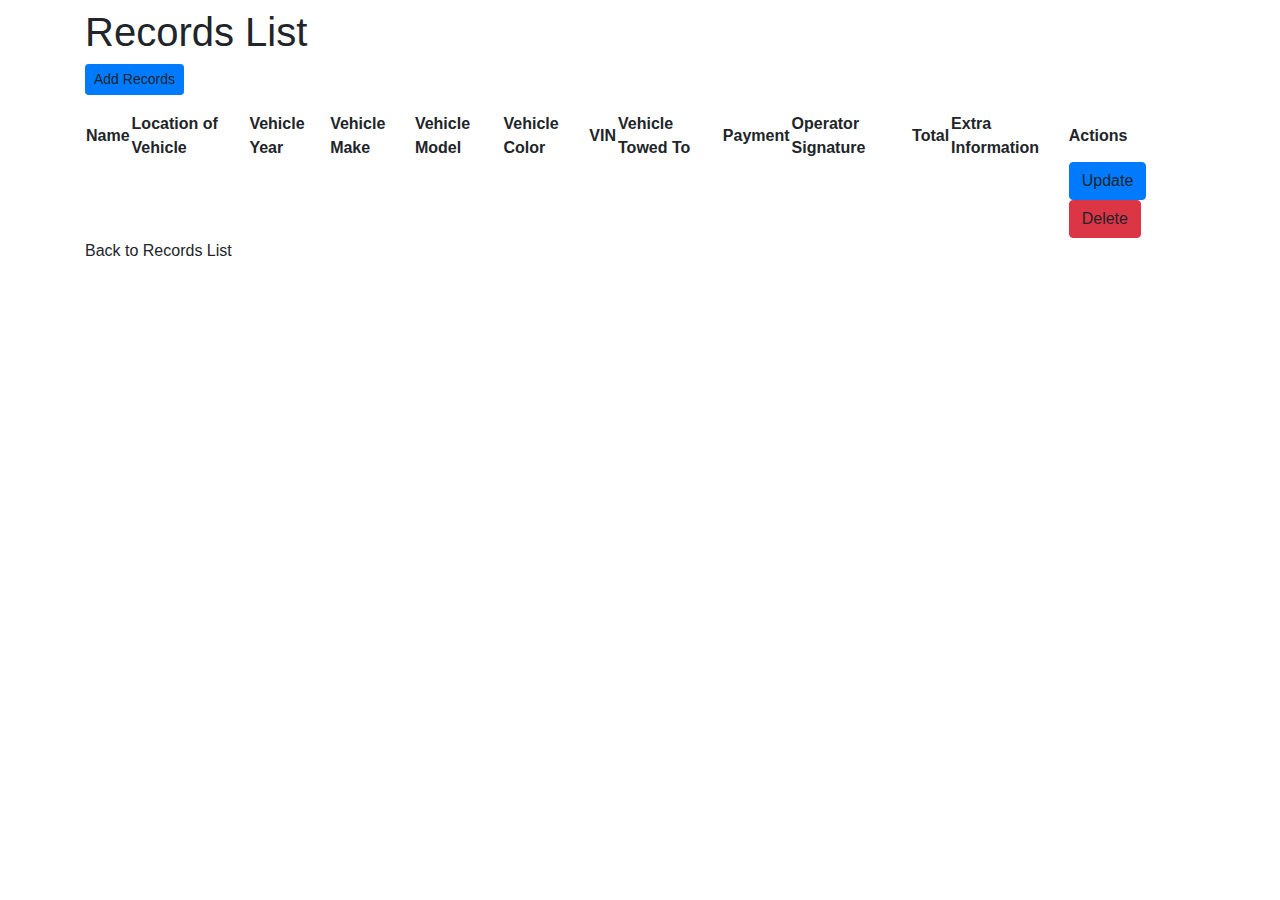
==== src/main/resources/templates/extra_info.html @ c54d430b "5/25/22" ====
<!DOCTYPE html>
<html lang="en" xmlns="http://www.w3.org/1999/xhtml" xmlns:th="http://www.thymeleaf.org">
    <head>
        <meta charset="ISO-8859-1">
        <title>Additional Information</title>
        
        <link rel="stylesheet" href="https://stackpath.bootstrapcdn.com/bootstrap/4.1.3/css/bootstrap.min.css">
        <script type="text/javascript" src="/webjars/jquery/3.6.0/jquery.min.js"></script>
        
        <link rel="stylesheet" type="text/css" href="/CSS/style.css" />
        <script src="/JS/main.js"></script>
    </head>
    <body>

        <div class="container my-2">
        <h1>Records List</h1>
        
        <a th:href = "@{/showNewRecordsForm}" class="btn btn-primary btn-sm mb-3"> Add Records </a>
                
            <!--<table border="1" class = "table table-striped table-responsive-md">-->
            <!--<table class="table table-striped">-->
            <table>
                <thead>
                    <tr>
                        <th>Name</th>
                        <th>Location of Vehicle</th>
                        <th>Vehicle Year</th>
                        <th>Vehicle Make</th>
                        <th>Vehicle Model</th>
                        <th>Vehicle Color</th>
                        <th>VIN</th>
                        <th>Vehicle Towed To</th>
                        <th>Payment</th>
                        <th>Operator Signature</th>
                        <th>Total</th>
                        <th>Extra Information</th>
                        <th>Actions</th>
                    </tr>
                </thead>
                <tbody>
                    <tr th:each="records : ${records}">
                        <td th:text="${records.firstName + ' ' + records.lastName}"></td>
                        <td th:text="${records.vehLocation}"></td>
                        <td th:text="${records.vehYear}"></td>
                        <td th:text="${records.vehMake}"></td>
                        <td th:text="${records.vehModel}"></td>
                        <td th:text="${records.vehColor}"></td>
                        <td th:text="${records.vehIdNum}"></td>
                        <td th:text="${records.vehTowedTo}"></td>
                        <td th:text="${records.payment}"></td>
                        <td th:text="${records.opSignature}"></td>
                        <td class="tdTotal" th:text="${records.total}"></td>
                        <td th:text="${records.extraText}"></td>
                        <td> <a th:href="@{/showFormForUpdate/{id}(id=${records.id})}" class="btn btn-primary">Update</a>
                            <a th:href="@{/deleteRecords/{id}(id=${records.id})}" class="btn btn-danger">Delete</a>
                        </td>
                    </tr>
                </tbody>
            </table>
            
            <a th:href = "@{/}"> Back to Records List</a>
            
        </div>
    </body>
</html>
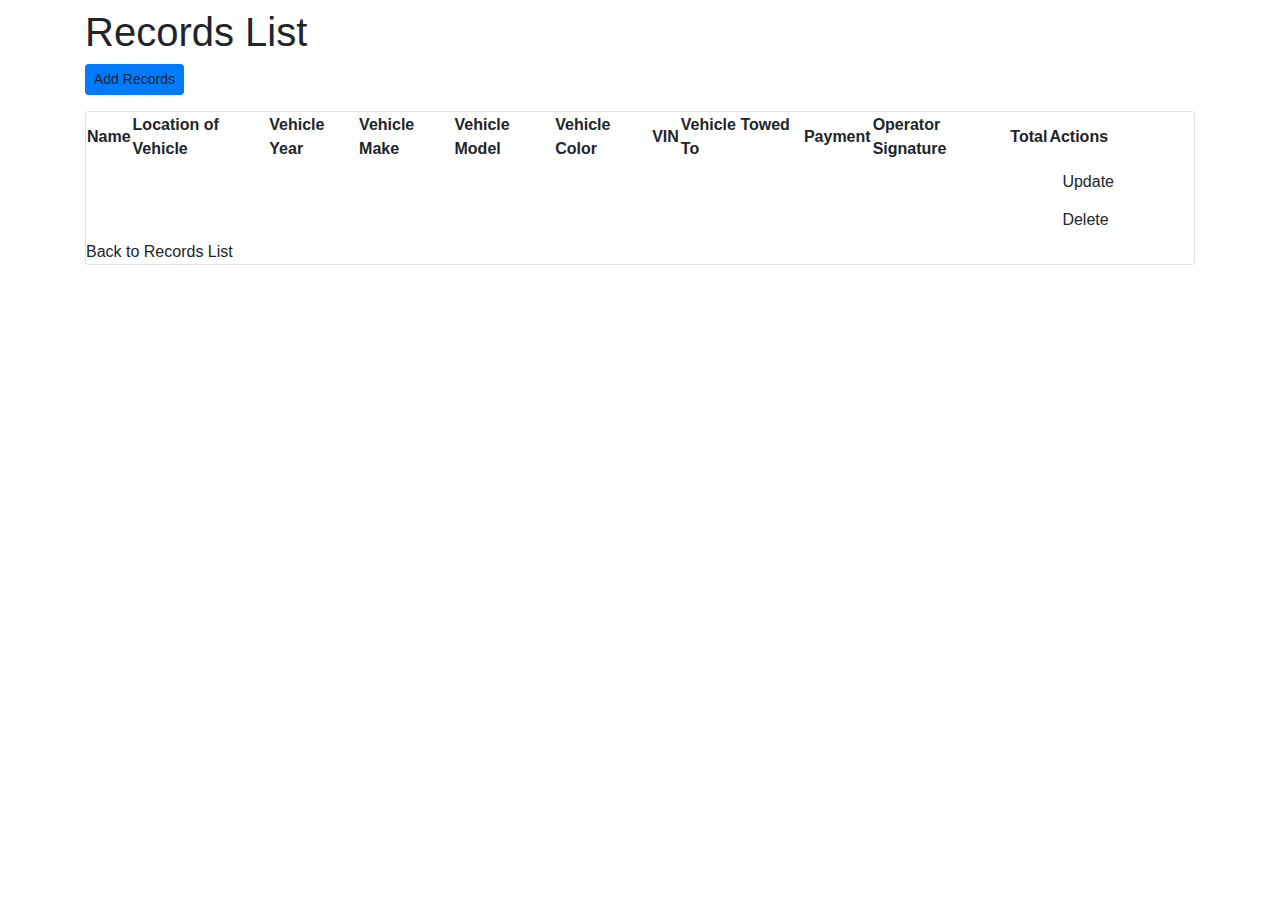
==== commit c7acd8ce: "5/26/22" ====
--- a/src/main/resources/templates/extra_info.html
+++ b/src/main/resources/templates/extra_info.html
@@ -2,64 +2,66 @@
 <html lang="en" xmlns="http://www.w3.org/1999/xhtml" xmlns:th="http://www.thymeleaf.org">
     <head>
         <meta charset="ISO-8859-1">
-        <title>Additional Information</title>
-        
+        <title>Books Management System</title>
+
         <link rel="stylesheet" href="https://stackpath.bootstrapcdn.com/bootstrap/4.1.3/css/bootstrap.min.css">
         <script type="text/javascript" src="/webjars/jquery/3.6.0/jquery.min.js"></script>
-        
+
         <link rel="stylesheet" type="text/css" href="/CSS/style.css" />
-        <script src="/JS/main.js"></script>
+        <script src="/JS/dollarSign.js"></script>
     </head>
     <body>
 
         <div class="container my-2">
         <h1>Records List</h1>
-        
-        <a th:href = "@{/showNewRecordsForm}" class="btn btn-primary btn-sm mb-3"> Add Records </a>
-                
+
+        <a th:href = "@{/showNewRecordsForm}" id=button1 class="btn btn-primary btn-sm mb-3"> Add Records </a>
+
             <!--<table border="1" class = "table table-striped table-responsive-md">-->
             <!--<table class="table table-striped">-->
-            <table>
-                <thead>
-                    <tr>
-                        <th>Name</th>
-                        <th>Location of Vehicle</th>
-                        <th>Vehicle Year</th>
-                        <th>Vehicle Make</th>
-                        <th>Vehicle Model</th>
-                        <th>Vehicle Color</th>
-                        <th>VIN</th>
-                        <th>Vehicle Towed To</th>
-                        <th>Payment</th>
-                        <th>Operator Signature</th>
-                        <th>Total</th>
-                        <th>Extra Information</th>
-                        <th>Actions</th>
-                    </tr>
-                </thead>
-                <tbody>
-                    <tr th:each="records : ${records}">
-                        <td th:text="${records.firstName + ' ' + records.lastName}"></td>
-                        <td th:text="${records.vehLocation}"></td>
-                        <td th:text="${records.vehYear}"></td>
-                        <td th:text="${records.vehMake}"></td>
-                        <td th:text="${records.vehModel}"></td>
-                        <td th:text="${records.vehColor}"></td>
-                        <td th:text="${records.vehIdNum}"></td>
-                        <td th:text="${records.vehTowedTo}"></td>
-                        <td th:text="${records.payment}"></td>
-                        <td th:text="${records.opSignature}"></td>
-                        <td class="tdTotal" th:text="${records.total}"></td>
-                        <td th:text="${records.extraText}"></td>
-                        <td> <a th:href="@{/showFormForUpdate/{id}(id=${records.id})}" class="btn btn-primary">Update</a>
-                            <a th:href="@{/deleteRecords/{id}(id=${records.id})}" class="btn btn-danger">Delete</a>
-                        </td>
-                    </tr>
-                </tbody>
-            </table>
-            
+            <div class="card">
+            <!--   <div class="card-body"> -->
+            <div id="menu">
+	        	<table>
+	        		<thead>
+		            	<tr>
+	                        <th>Name</th>
+	                        <th>Location of Vehicle</th>
+	                        <th>Vehicle Year</th>
+	                        <th>Vehicle Make</th>
+	                        <th>Vehicle Model</th>
+	                        <th>Vehicle Color</th>
+	                        <th>VIN</th>
+	                        <th>Vehicle Towed To</th>
+	                        <th>Payment</th>
+	                        <th>Operator Signature</th>
+	                        <th>Total</th>
+	                        <th>Actions</th>
+	                    </tr>
+	                </thead>
+	                <tbody>
+	                    <tr th:each="records : ${records}">
+	                        <td th:text="${records.firstName + ' ' + records.lastName}"></td>
+	                        <td th:text="${records.vehLocation}"></td>
+	                        <td th:text="${records.vehYear}"></td>
+	                        <td th:text="${records.vehMake}"></td>
+	                        <td th:text="${records.vehModel}"></td>
+	                        <td th:text="${records.vehColor}"></td>
+	                        <td th:text="${records.vehIdNum}"></td>
+	                        <td th:text="${records.vehTowedTo}"></td>
+	                        <td th:text="${records.payment}"></td>
+	                        <td th:text="${records.opSignature}"></td>
+	                        <td class="tdTotal" th:text="${records.total}"></td>
+	                        <td> <a th:href="@{/showFormForUpdate/{id}(id=${records.id})}" type=button class="btn">Update</a>
+	                            <a th:href="@{/deleteRecords/{id}(id=${records.id})}" type=button class="btn">Delete</a>
+	                        </td>
+	                    </tr>
+	                </tbody>
+	            </table>
+            </div>
+
             <a th:href = "@{/}"> Back to Records List</a>
-            
+          </div>
         </div>
     </body>
-</html>+</html>
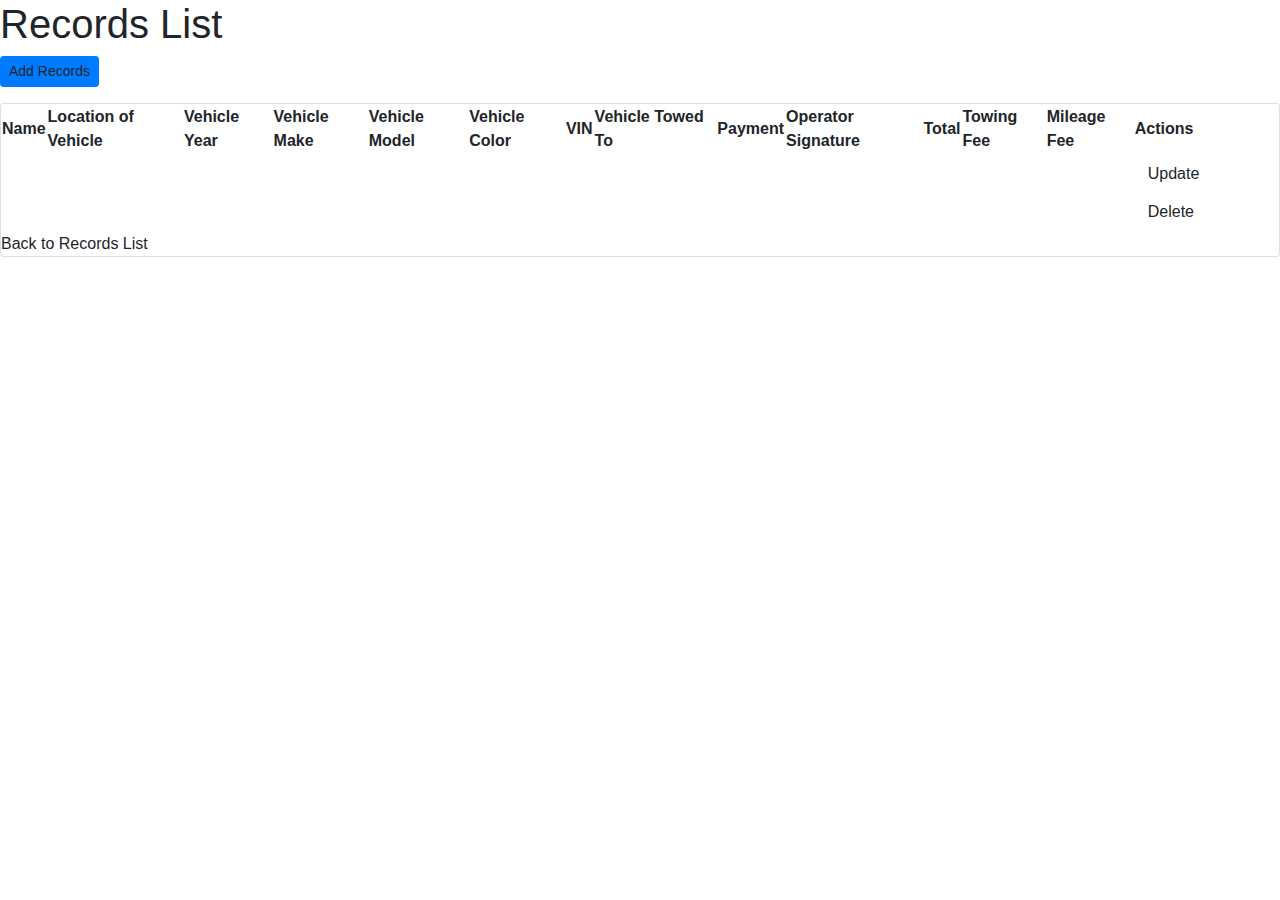
==== commit a33ce3ff: "5/29/22" ====
--- a/src/main/resources/templates/extra_info.html
+++ b/src/main/resources/templates/extra_info.html
@@ -12,7 +12,7 @@
     </head>
     <body>
 
-        <div class="container my-2">
+<!--         <div class="container my-2"> -->
         <h1>Records List</h1>
 
         <a th:href = "@{/showNewRecordsForm}" id=button1 class="btn btn-primary btn-sm mb-3"> Add Records </a>
@@ -20,7 +20,6 @@
             <!--<table border="1" class = "table table-striped table-responsive-md">-->
             <!--<table class="table table-striped">-->
             <div class="card">
-            <!--   <div class="card-body"> -->
             <div id="menu">
 	        	<table>
 	        		<thead>
@@ -36,6 +35,8 @@
 	                        <th>Payment</th>
 	                        <th>Operator Signature</th>
 	                        <th>Total</th>
+	                        <th>Towing Fee</th>
+	                        <th>Mileage Fee</th>
 	                        <th>Actions</th>
 	                    </tr>
 	                </thead>
@@ -52,6 +53,8 @@
 	                        <td th:text="${records.payment}"></td>
 	                        <td th:text="${records.opSignature}"></td>
 	                        <td class="tdTotal" th:text="${records.total}"></td>
+	                        <td th:text="${records.towingFee}"></td>
+                            <td th:text="${records.mileageFee}"></td>	                        
 	                        <td> <a th:href="@{/showFormForUpdate/{id}(id=${records.id})}" type=button class="btn">Update</a>
 	                            <a th:href="@{/deleteRecords/{id}(id=${records.id})}" type=button class="btn">Delete</a>
 	                        </td>
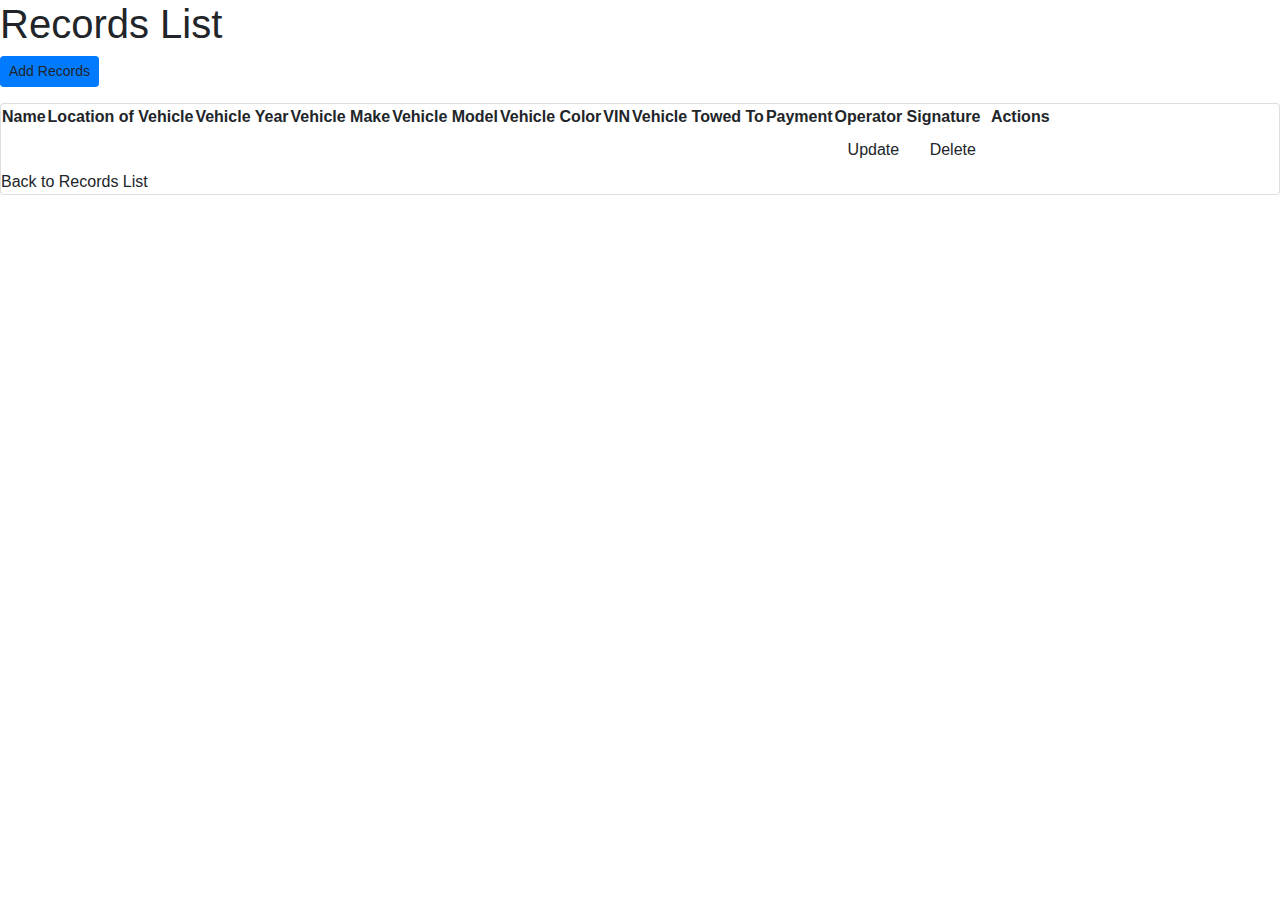
==== commit 162dcc46: "5/29/22" ====
--- a/src/main/resources/templates/extra_info.html
+++ b/src/main/resources/templates/extra_info.html
@@ -34,15 +34,15 @@
 	                        <th>Vehicle Towed To</th>
 	                        <th>Payment</th>
 	                        <th>Operator Signature</th>
-	                        <th>Total</th>
-	                        <th>Towing Fee</th>
-	                        <th>Mileage Fee</th>
+<!-- 	                        <th>Total</th> -->
+<!-- 	                        <th>Towing Fee</th> -->
+<!-- 	                        <th>Mileage Fee</th> -->
 	                        <th>Actions</th>
 	                    </tr>
 	                </thead>
 	                <tbody>
 	                    <tr th:each="records : ${records}">
-	                        <td th:text="${records.firstName + ' ' + records.lastName}"></td>
+<!-- 	                        <td th:text="${records.firstName + ' ' + records.lastName}"></td> -->
 	                        <td th:text="${records.vehLocation}"></td>
 	                        <td th:text="${records.vehYear}"></td>
 	                        <td th:text="${records.vehMake}"></td>
@@ -52,9 +52,9 @@
 	                        <td th:text="${records.vehTowedTo}"></td>
 	                        <td th:text="${records.payment}"></td>
 	                        <td th:text="${records.opSignature}"></td>
-	                        <td class="tdTotal" th:text="${records.total}"></td>
-	                        <td th:text="${records.towingFee}"></td>
-                            <td th:text="${records.mileageFee}"></td>	                        
+<!-- 	                        <td class="tdTotal" th:text="${records.total}"></td> -->
+<!-- 	                        <td th:text="${records.towingFee}"></td> -->
+<!--                             <td th:text="${records.mileageFee}"></td>	                         -->
 	                        <td> <a th:href="@{/showFormForUpdate/{id}(id=${records.id})}" type=button class="btn">Update</a>
 	                            <a th:href="@{/deleteRecords/{id}(id=${records.id})}" type=button class="btn">Delete</a>
 	                        </td>
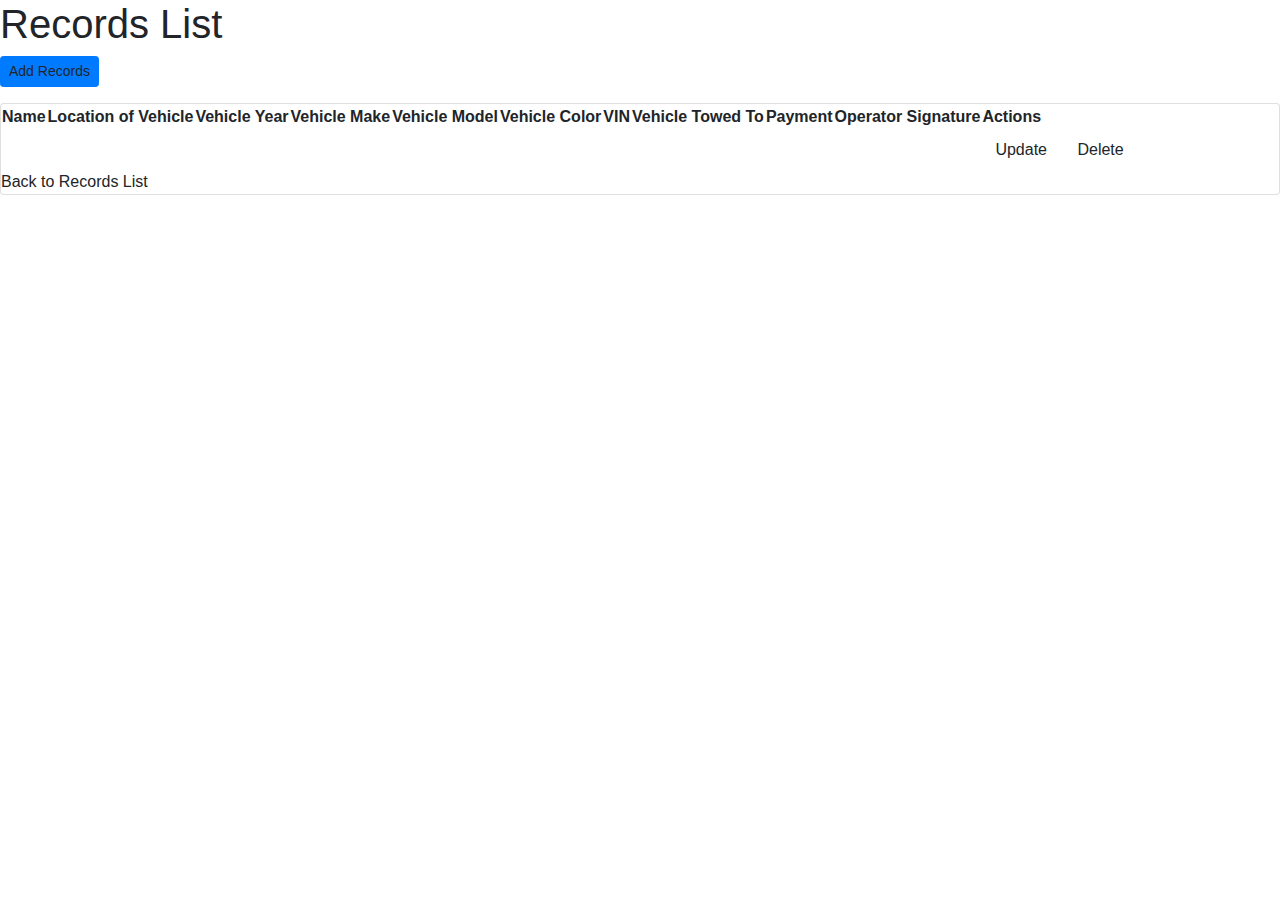
==== commit aa05b344: "5/29/22" ====
--- a/src/main/resources/templates/extra_info.html
+++ b/src/main/resources/templates/extra_info.html
@@ -42,7 +42,7 @@
 	                </thead>
 	                <tbody>
 	                    <tr th:each="records : ${records}">
-<!-- 	                        <td th:text="${records.firstName + ' ' + records.lastName}"></td> -->
+	                        <td th:text="${records.firstName + ' ' + records.lastName}"></td>
 	                        <td th:text="${records.vehLocation}"></td>
 	                        <td th:text="${records.vehYear}"></td>
 	                        <td th:text="${records.vehMake}"></td>
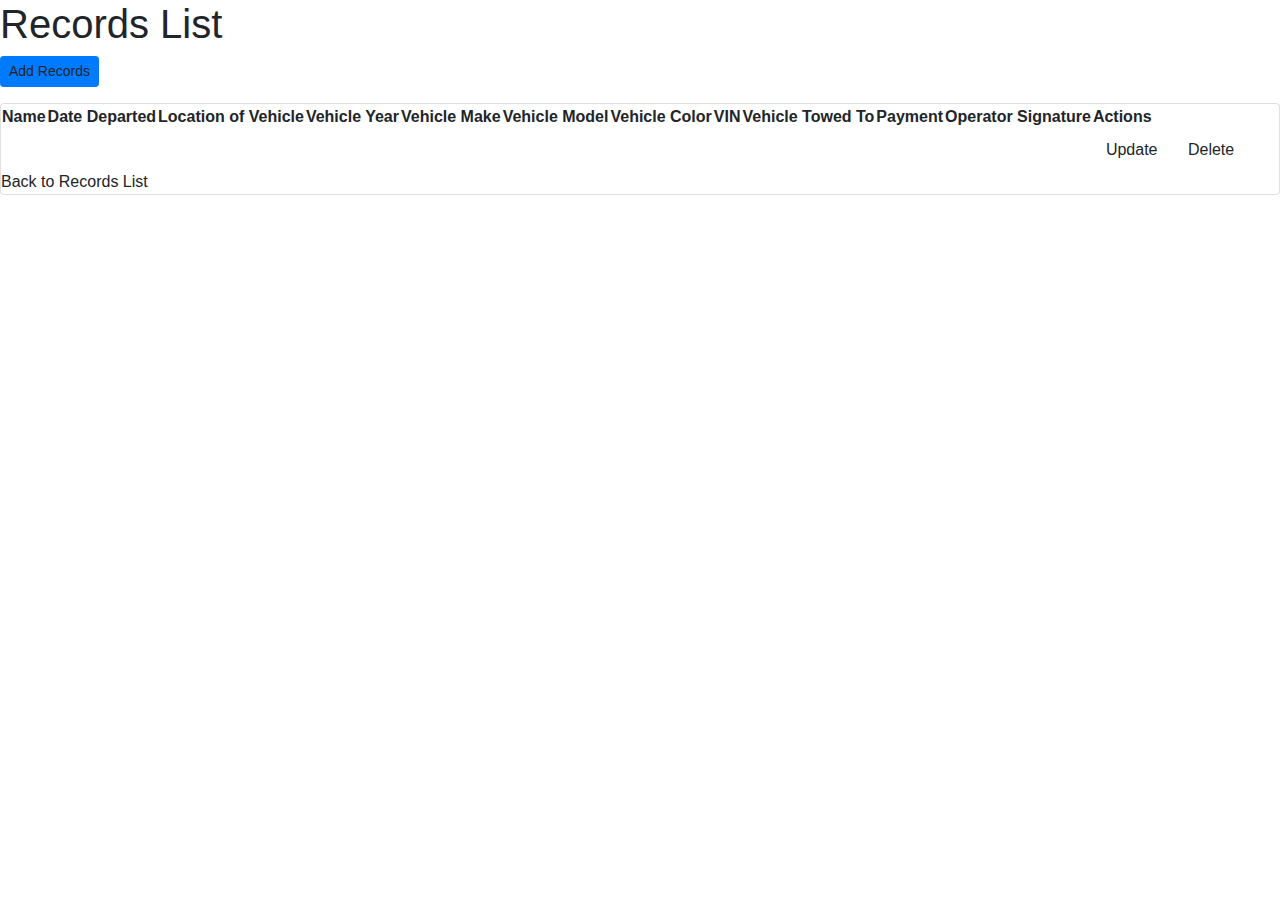
==== commit b84da8d0: "6/10/22" ====
--- a/src/main/resources/templates/extra_info.html
+++ b/src/main/resources/templates/extra_info.html
@@ -2,13 +2,14 @@
 <html lang="en" xmlns="http://www.w3.org/1999/xhtml" xmlns:th="http://www.thymeleaf.org">
     <head>
         <meta charset="ISO-8859-1">
-        <title>Books Management System</title>
+        <title>Records Management System</title>
 
         <link rel="stylesheet" href="https://stackpath.bootstrapcdn.com/bootstrap/4.1.3/css/bootstrap.min.css">
         <script type="text/javascript" src="/webjars/jquery/3.6.0/jquery.min.js"></script>
 
         <link rel="stylesheet" type="text/css" href="/CSS/style.css" />
-        <script src="/JS/dollarSign.js"></script>
+        <script src="/JS/extraInfo.js"></script>
+        <script src="/JS/alert.js"></script>
     </head>
     <body>
 
@@ -25,6 +26,7 @@
 	        		<thead>
 		            	<tr>
 	                        <th>Name</th>
+	                        <th>Date Departed</th>
 	                        <th>Location of Vehicle</th>
 	                        <th>Vehicle Year</th>
 	                        <th>Vehicle Make</th>
@@ -43,6 +45,7 @@
 	                <tbody>
 	                    <tr th:each="records : ${records}">
 	                        <td th:text="${records.firstName + ' ' + records.lastName}"></td>
+	                        <td th:text="${records.storageEnd}"></td>
 	                        <td th:text="${records.vehLocation}"></td>
 	                        <td th:text="${records.vehYear}"></td>
 	                        <td th:text="${records.vehMake}"></td>
@@ -52,11 +55,11 @@
 	                        <td th:text="${records.vehTowedTo}"></td>
 	                        <td th:text="${records.payment}"></td>
 	                        <td th:text="${records.opSignature}"></td>
-<!-- 	                        <td class="tdTotal" th:text="${records.total}"></td> -->
+<!-- 	                        <td class="total" th:text="${records.total}"></td> -->
 <!-- 	                        <td th:text="${records.towingFee}"></td> -->
 <!--                             <td th:text="${records.mileageFee}"></td>	                         -->
-	                        <td> <a th:href="@{/showFormForUpdate/{id}(id=${records.id})}" type=button class="btn">Update</a>
-	                            <a th:href="@{/deleteRecords/{id}(id=${records.id})}" type=button class="btn">Delete</a>
+	                        <td><a th:href="@{/showFormForUpdate/{id}(id=${records.id})}" type=button class="btn">Update</a>
+                                <a th:href="@{/deleteRecord/{id}(id=${records.id})}" type=button class="btn" onclick="if (!confirm('Are you sure?')) { return false }">Delete</a>
 	                        </td>
 	                    </tr>
 	                </tbody>
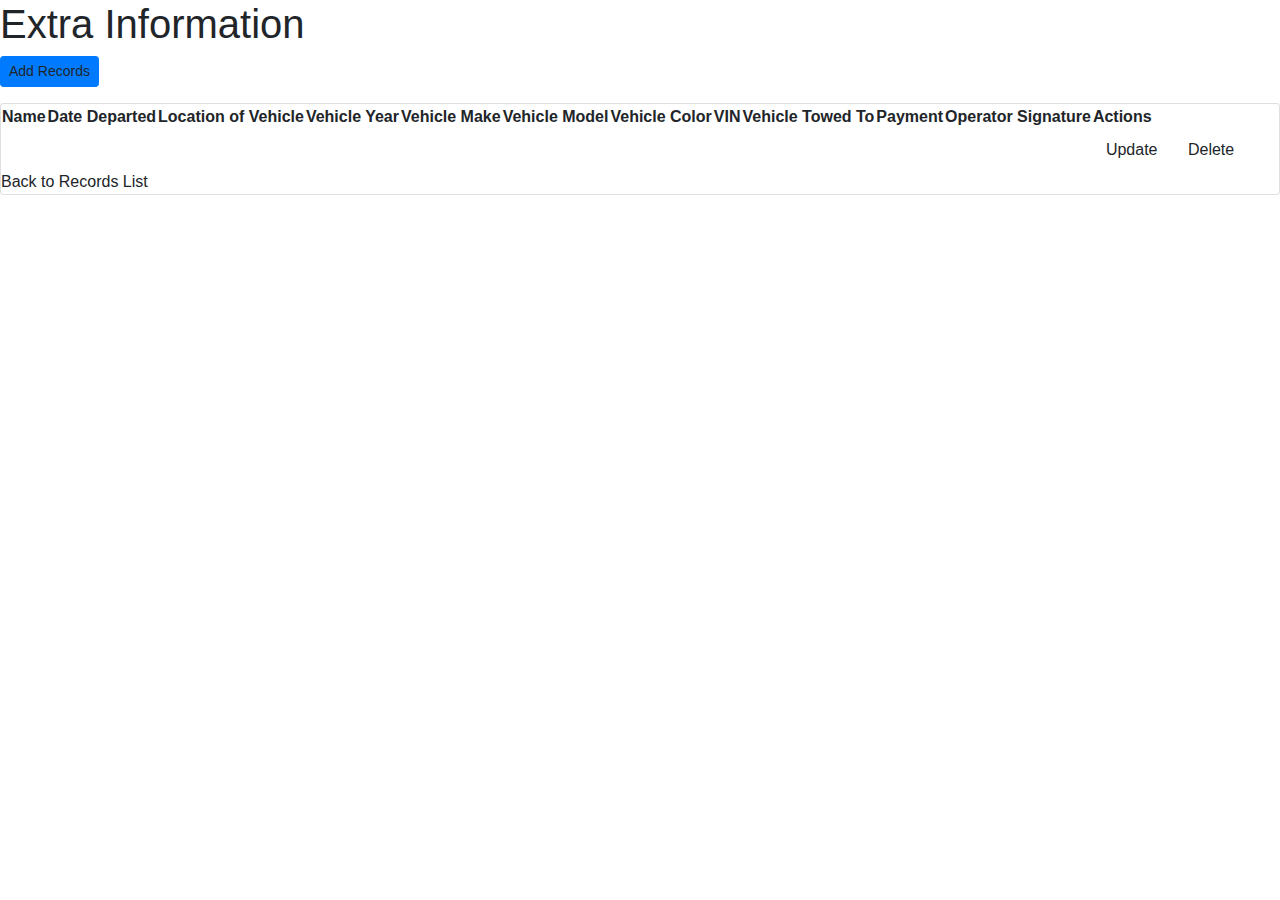
==== commit a2c7dcc8: "6/20/22" ====
--- a/src/main/resources/templates/extra_info.html
+++ b/src/main/resources/templates/extra_info.html
@@ -9,14 +9,13 @@
 
         <link rel="stylesheet" type="text/css" href="/CSS/style.css" />
         <script src="/JS/extraInfo.js"></script>
-        <script src="/JS/alert.js"></script>
     </head>
     <body>
 
 <!--         <div class="container my-2"> -->
-        <h1>Records List</h1>
+        <h1>Extra Information</h1>
 
-        <a th:href = "@{/showNewRecordsForm}" id=button1 class="btn btn-primary btn-sm mb-3"> Add Records </a>
+        <a th:href = "@{/newRecord}" id=button1 class="btn btn-primary btn-sm mb-3"> Add Records </a>
 
             <!--<table border="1" class = "table table-striped table-responsive-md">-->
             <!--<table class="table table-striped">-->
@@ -25,21 +24,18 @@
 	        	<table>
 	        		<thead>
 		            	<tr>
-	                        <th>Name</th>
-	                        <th>Date Departed</th>
-	                        <th>Location of Vehicle</th>
-	                        <th>Vehicle Year</th>
-	                        <th>Vehicle Make</th>
-	                        <th>Vehicle Model</th>
-	                        <th>Vehicle Color</th>
-	                        <th>VIN</th>
-	                        <th>Vehicle Towed To</th>
-	                        <th>Payment</th>
-	                        <th>Operator Signature</th>
-<!-- 	                        <th>Total</th> -->
-<!-- 	                        <th>Towing Fee</th> -->
-<!-- 	                        <th>Mileage Fee</th> -->
-	                        <th>Actions</th>
+							<th>Name</th>
+							<th>Date Departed</th>
+							<th>Location of Vehicle</th>
+							<th>Vehicle Year</th>
+							<th>Vehicle Make</th>
+							<th>Vehicle Model</th>
+							<th>Vehicle Color</th>
+							<th>VIN</th>
+							<th>Vehicle Towed To</th>
+							<th>Payment</th>
+							<th>Operator Signature</th>
+                            <th>Actions</th>
 	                    </tr>
 	                </thead>
 	                <tbody>
@@ -58,7 +54,7 @@
 <!-- 	                        <td class="total" th:text="${records.total}"></td> -->
 <!-- 	                        <td th:text="${records.towingFee}"></td> -->
 <!--                             <td th:text="${records.mileageFee}"></td>	                         -->
-	                        <td><a th:href="@{/showFormForUpdate/{id}(id=${records.id})}" type=button class="btn">Update</a>
+	                        <td><a th:href="@{/updateRecord/{id}(id=${records.id})}" type=button class="btn">Update</a>
                                 <a th:href="@{/deleteRecord/{id}(id=${records.id})}" type=button class="btn" onclick="if (!confirm('Are you sure?')) { return false }">Delete</a>
 	                        </td>
 	                    </tr>
